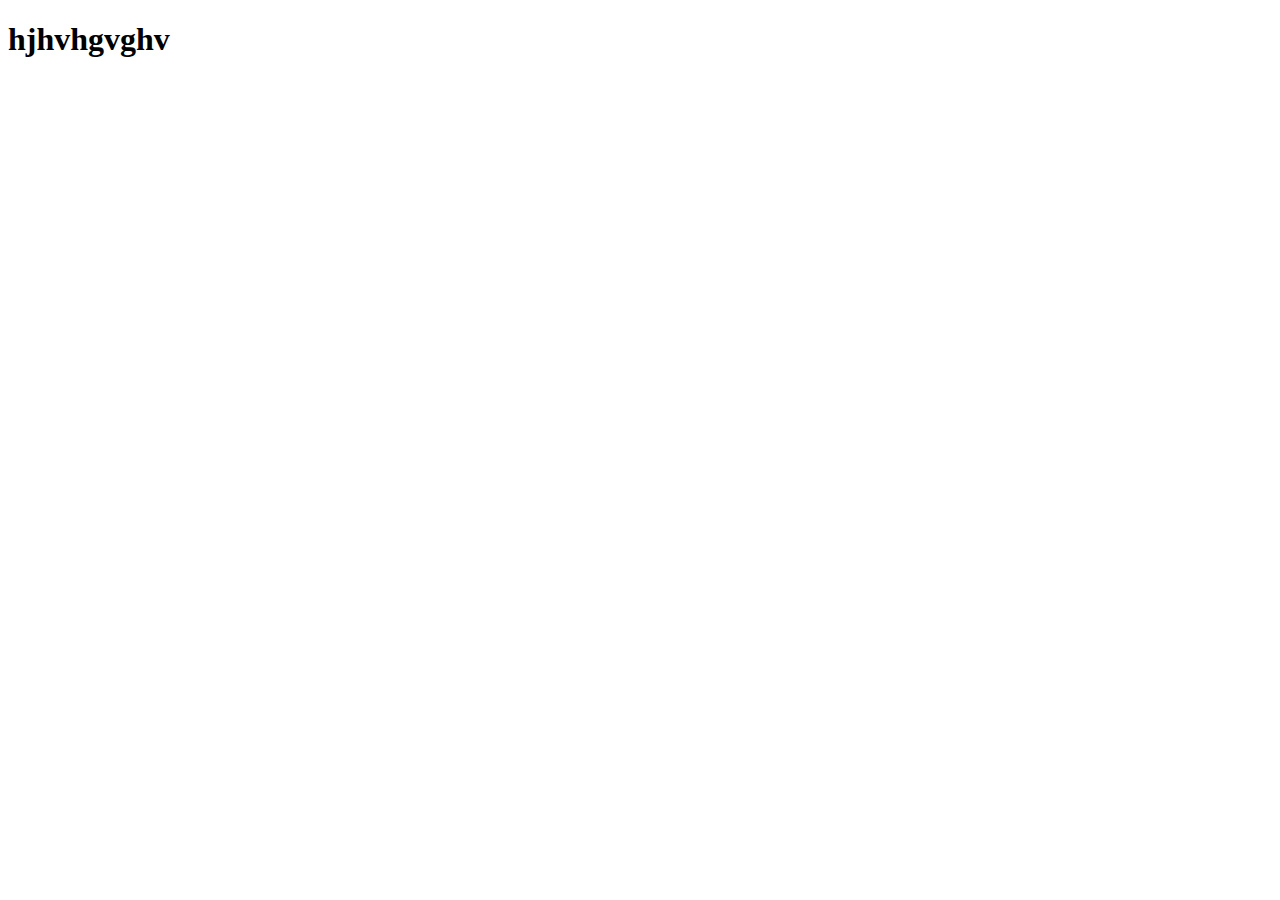
==== zero.html @ a5b23b32 "Update zero.html" ====
<!DOCTYPE html>
<html lang="en">
<head>
    <meta charset="UTF-8">
    <meta http-equiv="X-UA-Compatible" content="IE=edge">
    <meta name="viewport" content="width=device-width, initial-scale=1.0">
    <title>Document</title>
</head>
<body>
    <h1>hjhvhgvghv</h1>
</body>
</html>
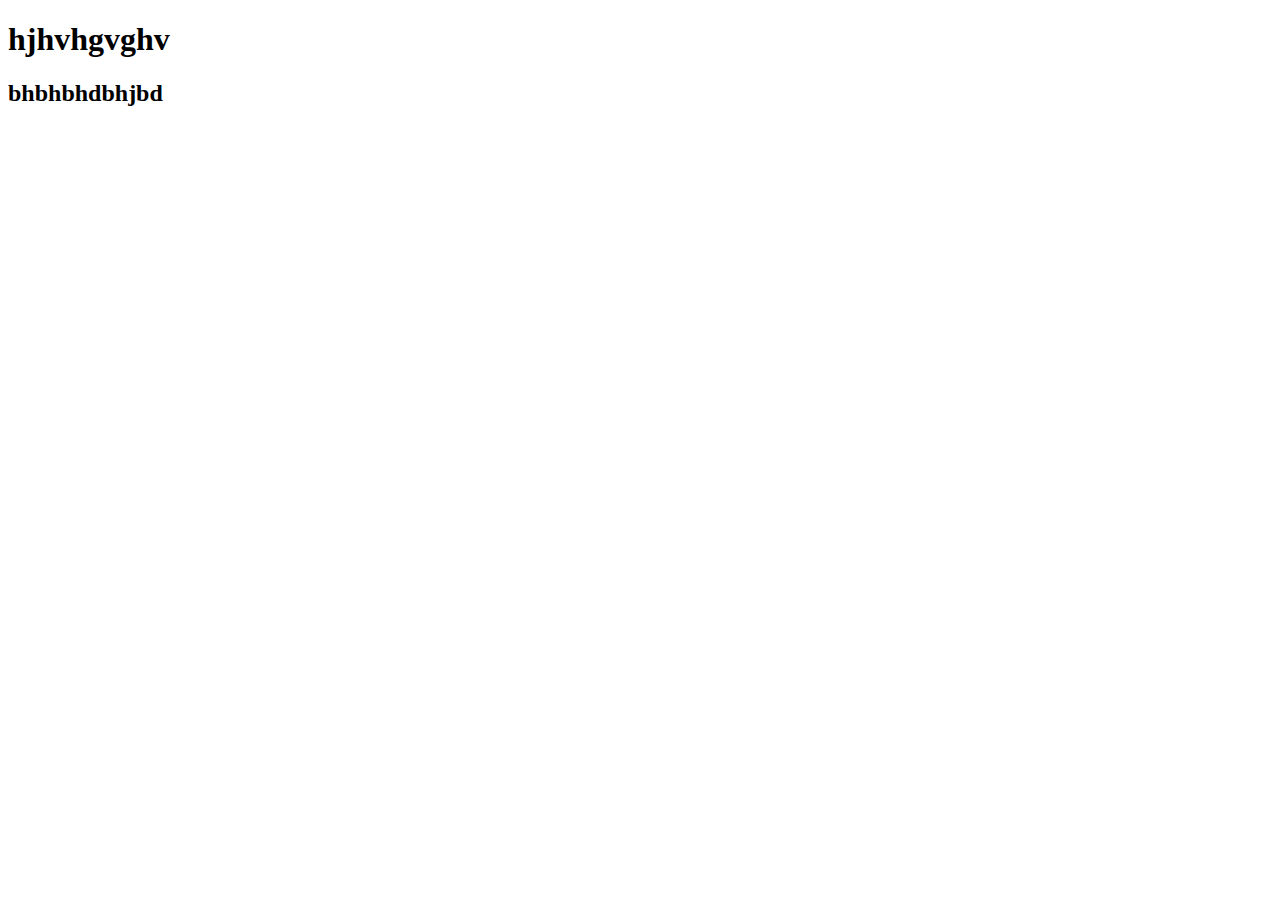
==== commit 8371c4ab: "first" ====
--- a/zero.html
+++ b/zero.html
@@ -1,12 +1,13 @@
-<!DOCTYPE html>
-<html lang="en">
-<head>
-    <meta charset="UTF-8">
-    <meta http-equiv="X-UA-Compatible" content="IE=edge">
-    <meta name="viewport" content="width=device-width, initial-scale=1.0">
-    <title>Document</title>
-</head>
-<body>
-    <h1>hjhvhgvghv</h1>
-</body>
-</html>
+<!DOCTYPE html>
+<html lang="en">
+<head>
+    <meta charset="UTF-8">
+    <meta http-equiv="X-UA-Compatible" content="IE=edge">
+    <meta name="viewport" content="width=device-width, initial-scale=1.0">
+    <title>Document</title>
+</head>
+<body>
+    <h1>hjhvhgvghv</h1>
+    <h2>bhbhbhdbhjbd</h2>
+</body>
+</html>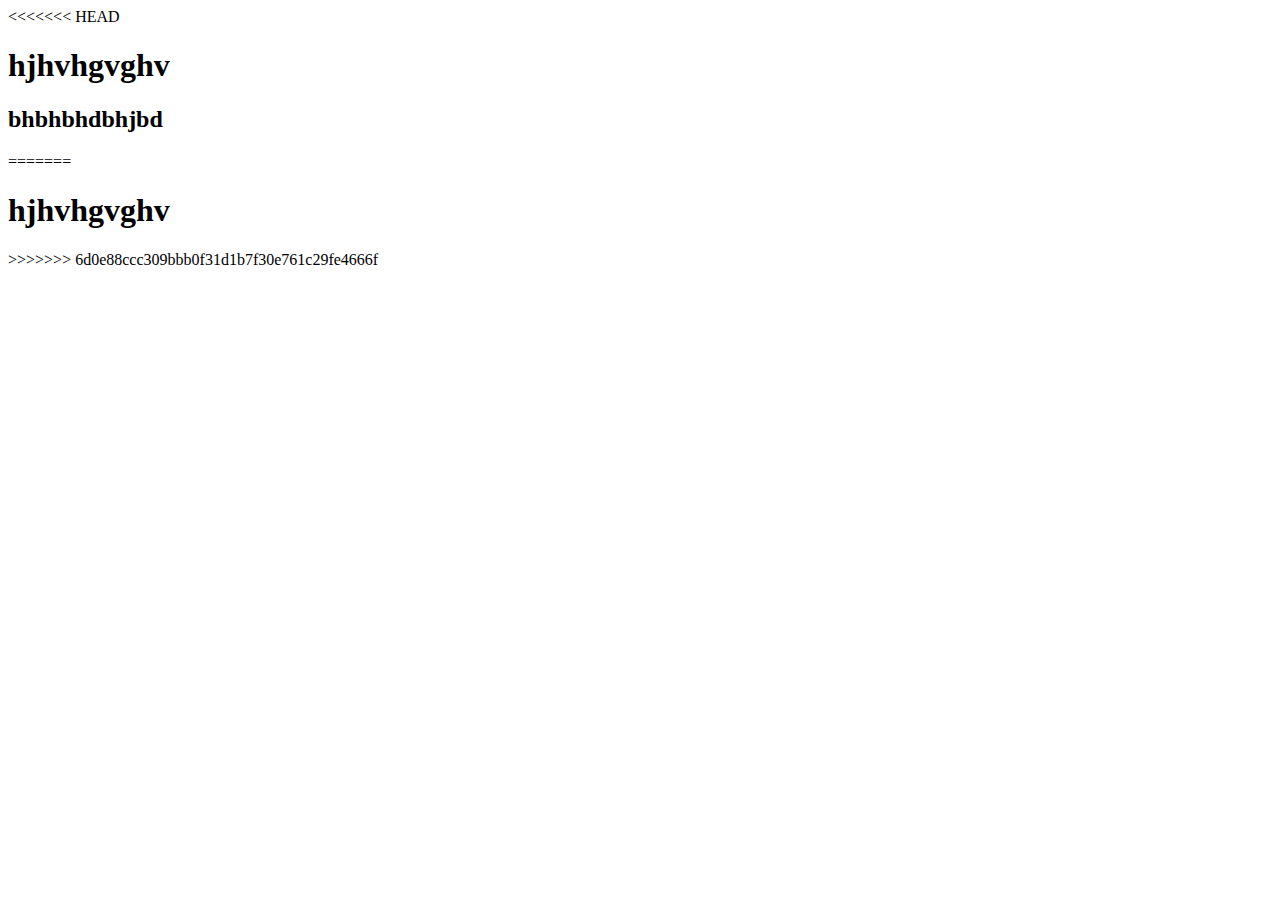
==== commit 1dd9551b: "Merge branch 'main' of https://github.com/ydvsahil03/zero34" ====
--- a/zero.html
+++ b/zero.html
@@ -1,3 +1,4 @@
+<<<<<<< HEAD
 <!DOCTYPE html>
 <html lang="en">
 <head>
@@ -10,4 +11,18 @@
     <h1>hjhvhgvghv</h1>
     <h2>bhbhbhdbhjbd</h2>
 </body>
-</html>+</html>
+=======
+<!DOCTYPE html>
+<html lang="en">
+<head>
+    <meta charset="UTF-8">
+    <meta http-equiv="X-UA-Compatible" content="IE=edge">
+    <meta name="viewport" content="width=device-width, initial-scale=1.0">
+    <title>Document</title>
+</head>
+<body>
+    <h1>hjhvhgvghv</h1>
+</body>
+</html>
+>>>>>>> 6d0e88ccc309bbb0f31d1b7f30e761c29fe4666f
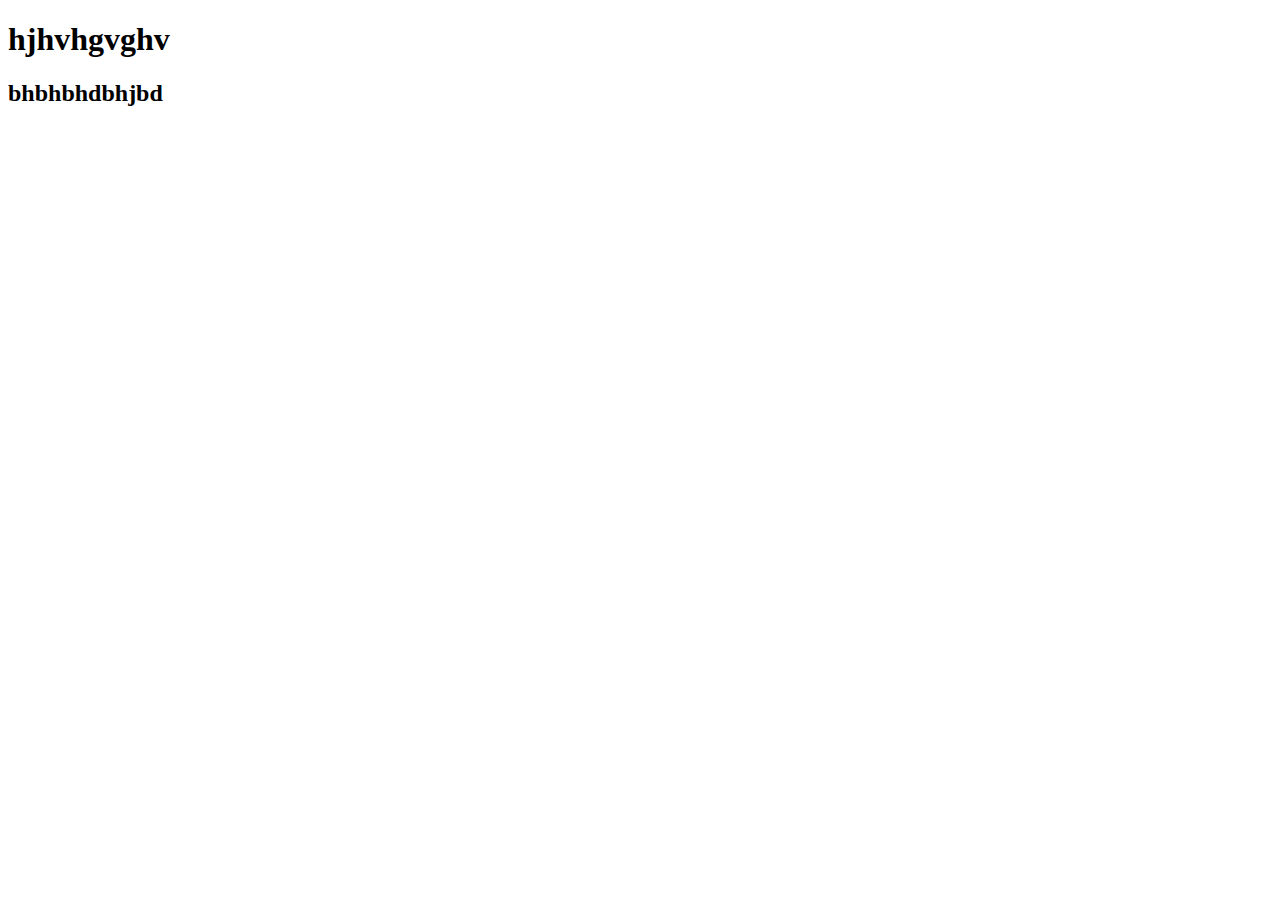
==== commit 48296da6: "Update zero.html" ====
--- a/zero.html
+++ b/zero.html
@@ -1,28 +1,14 @@
-<<<<<<< HEAD
-<!DOCTYPE html>
-<html lang="en">
-<head>
-    <meta charset="UTF-8">
-    <meta http-equiv="X-UA-Compatible" content="IE=edge">
-    <meta name="viewport" content="width=device-width, initial-scale=1.0">
-    <title>Document</title>
-</head>
-<body>
-    <h1>hjhvhgvghv</h1>
-    <h2>bhbhbhdbhjbd</h2>
-</body>
-</html>
-=======
-<!DOCTYPE html>
-<html lang="en">
-<head>
-    <meta charset="UTF-8">
-    <meta http-equiv="X-UA-Compatible" content="IE=edge">
-    <meta name="viewport" content="width=device-width, initial-scale=1.0">
-    <title>Document</title>
-</head>
-<body>
-    <h1>hjhvhgvghv</h1>
-</body>
-</html>
->>>>>>> 6d0e88ccc309bbb0f31d1b7f30e761c29fe4666f
+
+<!DOCTYPE html>
+<html lang="en">
+<head>
+    <meta charset="UTF-8">
+    <meta http-equiv="X-UA-Compatible" content="IE=edge">
+    <meta name="viewport" content="width=device-width, initial-scale=1.0">
+    <title>Document</title>
+</head>
+<body>
+    <h1>hjhvhgvghv</h1>
+    <h2>bhbhbhdbhjbd</h2>
+</body>
+</html>
